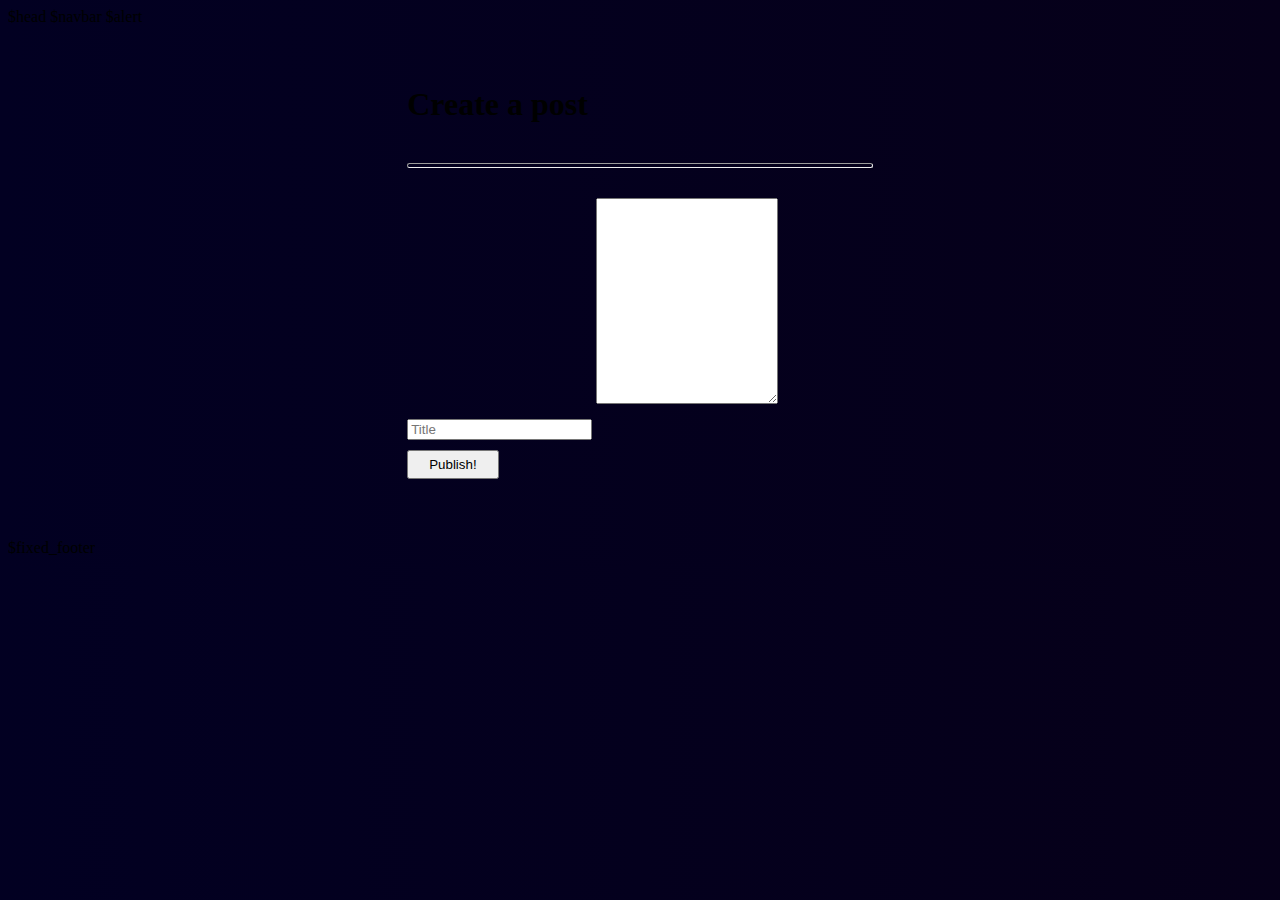
==== src/main/resources/templates/write.html @ 86323135 "Development(added features): - Login and Signup - Submitting posts - Viewing posts - Is vulnerable t" ====
<!DOCTYPE html>
<html>
	<head>
		<title> Home </title>
		$head
	</head>
	<body style="background: linear-gradient(to right, #020022 0%, #060019 100%); overflow-x: hidden;">
		$navbar
		$alert

<div class="jumbotron align-baseline" style="margin: 60px 30%;">
    <h1 style="margin: 20px 20px 40px;"> Create a post </h1>
    <hr class="bg-blue-darkpurple-gradient" style="margin: 0px 20px; border-radius: 3px;" size="5"/>
    <form action="http://localhost:8080/write" method="post" style="margin: 20px;">
        <input class="form-control bg-purple-darkpurple-gradient me-2 border-0 text-white" type="texct" placeholder="Title" name="title" style="margin: 30px 0 10px;">
        <textarea class="form-control bg-purple-darkpurple-gradient border-0 text-white" type="text" placeholder="Text" name="body" style="margin: 10px 0 30px; min-height: 200px;"> </textarea>
        <button class="text-muted bg-purple-darkblue-gradient rounded-pill border-0" type="submit" style="padding: 5px 20px;"> Publish! </button>
    </form>
</div>

		$fixed_footer
	</body>
</html>
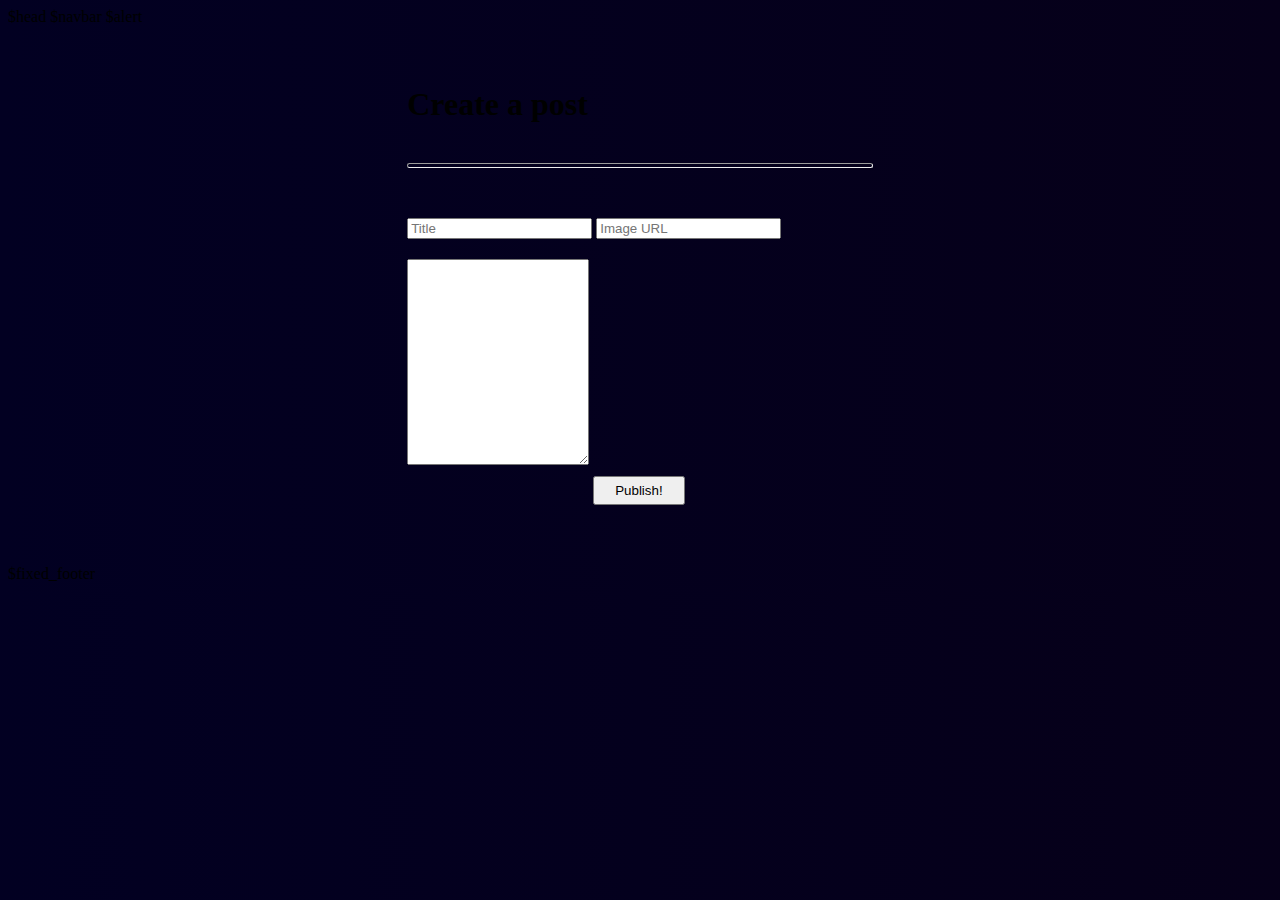
==== commit 045e8a21: "Dev(added features):  - added posts containing Images" ====
--- a/src/main/resources/templates/write.html
+++ b/src/main/resources/templates/write.html
@@ -12,8 +12,9 @@
     <h1 style="margin: 20px 20px 40px;"> Create a post </h1>
     <hr class="bg-blue-darkpurple-gradient" style="margin: 0px 20px; border-radius: 3px;" size="5"/>
     <form action="http://localhost:8080/write" method="post" style="margin: 20px;">
-        <input class="form-control bg-purple-darkpurple-gradient me-2 border-0 text-white" type="texct" placeholder="Title" name="title" style="margin: 30px 0 10px;">
-        <textarea class="form-control bg-purple-darkpurple-gradient border-0 text-white" type="text" placeholder="Text" name="body" style="margin: 10px 0 30px; min-height: 200px;"> </textarea>
+        <input class="form-control bg-purple-darkpurple-gradient me-2 border-0 text-white" type="text" placeholder="Title" name="title" style="margin: 30px 0 10px;">
+		<input class="form-control bg-purple-darkpurple-gradient me-2 border-0 text-white" type="text" placeholder="Image URL" name="img_src" style="margin: 10px 0 10px;">
+		<textarea class="form-control bg-purple-darkpurple-gradient border-0 text-white" type="text" placeholder="Text" name="body" style="margin: 10px 0 30px; min-height: 200px;"> </textarea>
         <button class="text-muted bg-purple-darkblue-gradient rounded-pill border-0" type="submit" style="padding: 5px 20px;"> Publish! </button>
     </form>
 </div>
